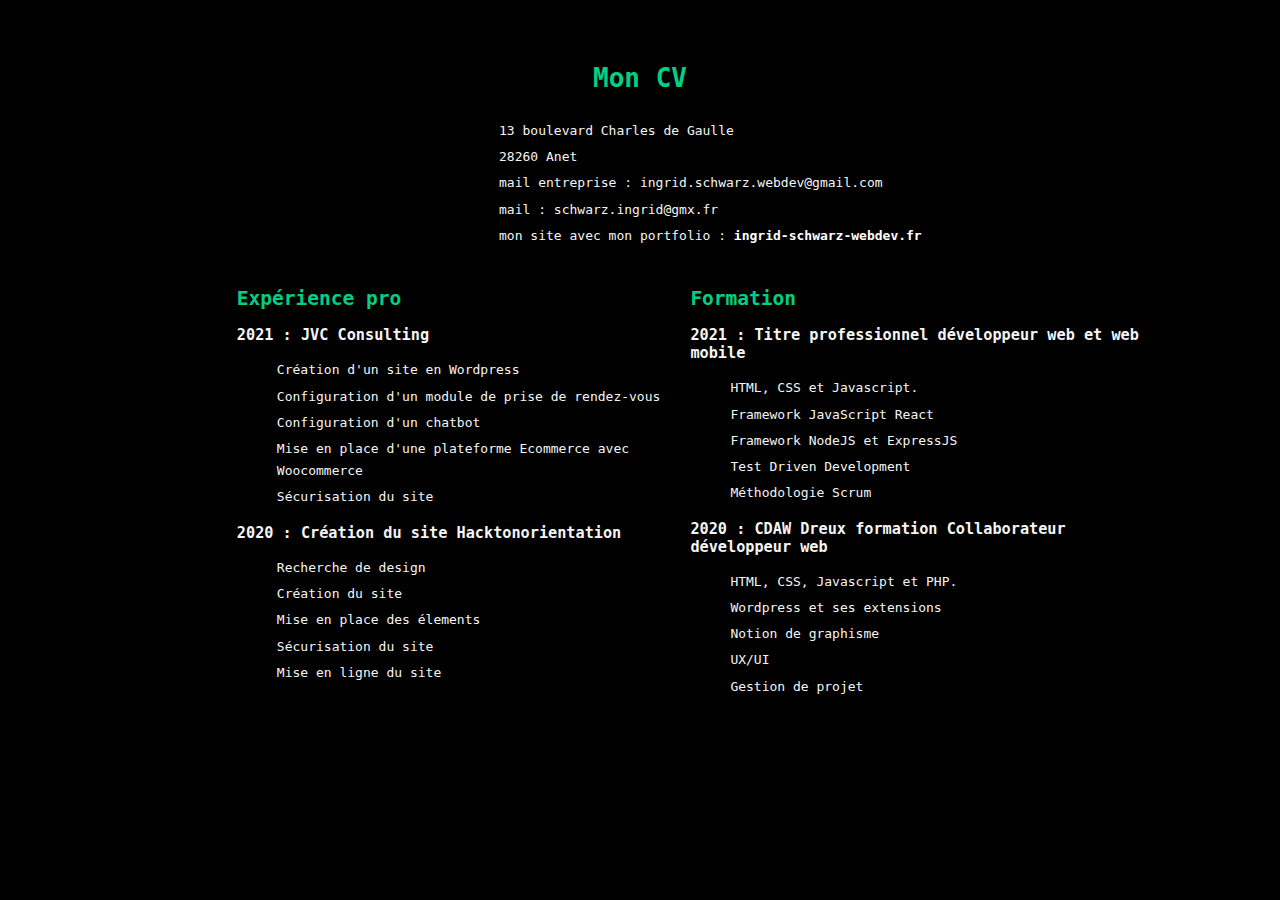
==== cv.html @ 16dc341e "Create cv.html" ====
<!DOCTYPE html>
<html>
<head>
	<meta name="viewport" content="width=device-width, initial-scale=1.0">
	<meta charset="UTF-8">
	<meta name="author" content="Ingrid Schwarz" >
	<link rel= "stylesheet" href="githubpages.css">
	<link rel="canonical" href="ingrid-schwarz.github.io/cv">
	<title>Ingrid Schwarz CV</title>
	<style>
		html{
	margin: auto;
	font-family: monospace;
}

@font-face{
	font-family: monospace;	
	}
	
body{
	background-color: black;
	color: whitesmoke;
	display: flex;
	flex-direction: column;
	align-items: center;
	justify-content: center;
}

li{
	list-style: none;
	margin-bottom: 1%;
	line-height: 1.7;
}

a{
	color: white;
	text-decoration: none;
	font-weight: 700;
}

.container{
	margin-top: 3%;
}

ul{
	margin-top: 1%;
}

h2{
	margin-top: 5%;
	color: #00d084;
}

h1{
	text-align: center;
	color: #00d084;
}

p{
	margin-top: 5%;
	line-height: 2;
}

.text{
	display: flex;
	flex-direction: row;
	justify-content: center;
	margin-left: 10%;
}

.box{
	width: 50%;
}

.reseau{
	margin-left: 10%;
}	
	</style>
</head>

<body>
	<div class="container">
		<h1>Mon CV</h1>	
		<div class="text">
			<ul>
				<li>13 boulevard Charles de Gaulle</li>
				<li>28260 Anet</li>
				<li>mail entreprise : ingrid.schwarz.webdev@gmail.com</li>
				<li>mail : schwarz.ingrid@gmx.fr</li>
				<li>mon site avec mon portfolio : <a href="https://ingrid-schwarz-webdev.fr" target="blank">ingrid-schwarz-webdev.fr</a></li>		
			</ul>
		</div>
		<div class="text">
		
			<div class="box">
				<h2>Expérience pro</h2>
				<h3>2021 : JVC Consulting</h3>
				<ul>
					<li>Création d'un site en Wordpress</li>
					<li>Configuration d'un module de prise de rendez-vous</li>
					<li>Configuration d'un chatbot</li>	
					<li>Mise en place d'une plateforme Ecommerce avec Woocommerce</li>
					<li>Sécurisation du site</li>			
				</ul>
				<h3>2020 : Création du site Hacktonorientation</h3>
				<ul>
					<li>Recherche de design</li>
					<li>Création du site</li>
					<li>Mise en place des élements</li>
					<li>Sécurisation du site</li>
					<li>Mise en ligne du site</li>				
				</ul>
			</div>
			<div class="box">
				<h2>Formation</h2>
				<h3>2021 : Titre professionnel développeur web et web mobile</h3>
				<ul>
					<li>HTML, CSS et Javascript.</li> 
					<li>Framework JavaScript React</li>
					<li>Framework NodeJS et ExpressJS</li>
					<li>Test Driven Development</li>	
					<li>Méthodologie Scrum</li>				
				</ul>
				<h3>2020 : CDAW Dreux formation Collaborateur développeur web</h3>
				<ul>
					<li>HTML, CSS, Javascript et PHP.</li> 
					<li>Wordpress et ses extensions</li>
					<li>Notion de graphisme</li>
					<li>UX/UI</li>
					<li>Gestion de projet</li>					
				</ul>
			</div>	
		</div>
	</div>

</body>


</html>
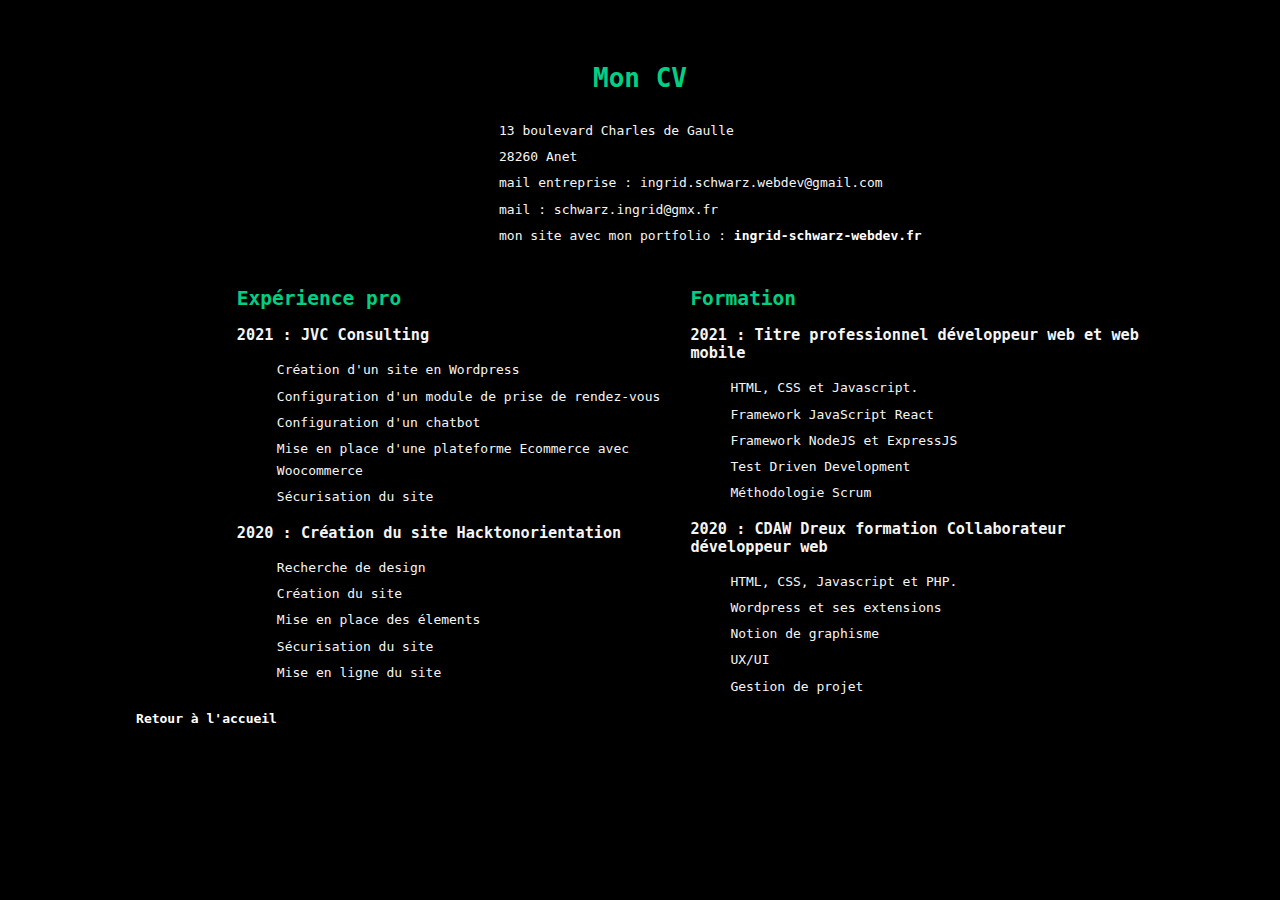
==== commit e94ee430: "Update cv.html lien accueil" ====
--- a/cv.html
+++ b/cv.html
@@ -131,6 +131,7 @@
 				</ul>
 			</div>	
 		</div>
+		<a href="https://ingrid-schwarz.github.io/">Retour à l'accueil</a>
 	</div>
 
 </body>
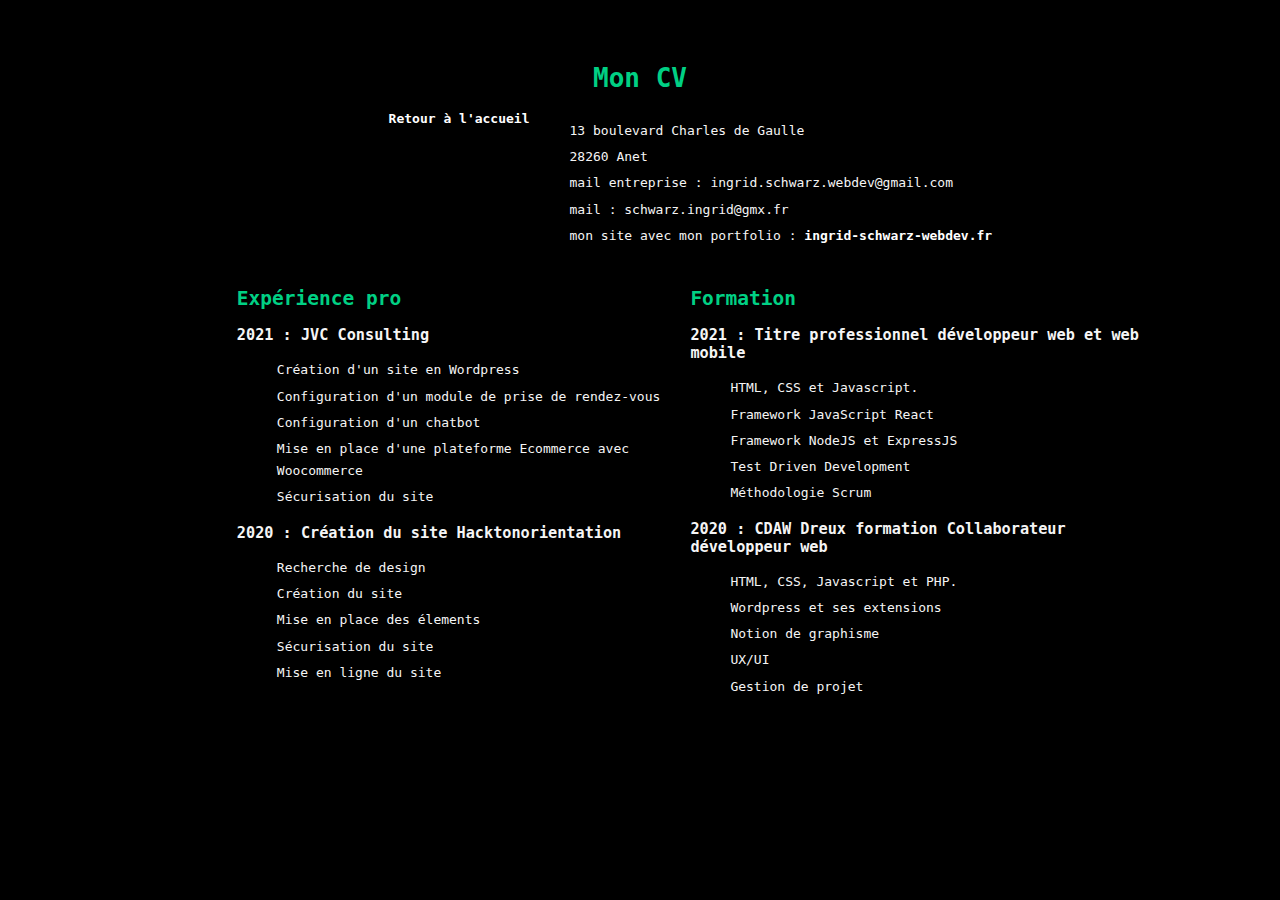
==== commit d9b3d34b: "Update cv.html" ====
--- a/cv.html
+++ b/cv.html
@@ -82,6 +82,7 @@
 	<div class="container">
 		<h1>Mon CV</h1>	
 		<div class="text">
+			<a href="https://ingrid-schwarz.github.io/">Retour à l'accueil</a>
 			<ul>
 				<li>13 boulevard Charles de Gaulle</li>
 				<li>28260 Anet</li>
@@ -131,7 +132,7 @@
 				</ul>
 			</div>	
 		</div>
-		<a href="https://ingrid-schwarz.github.io/">Retour à l'accueil</a>
+		
 	</div>
 
 </body>
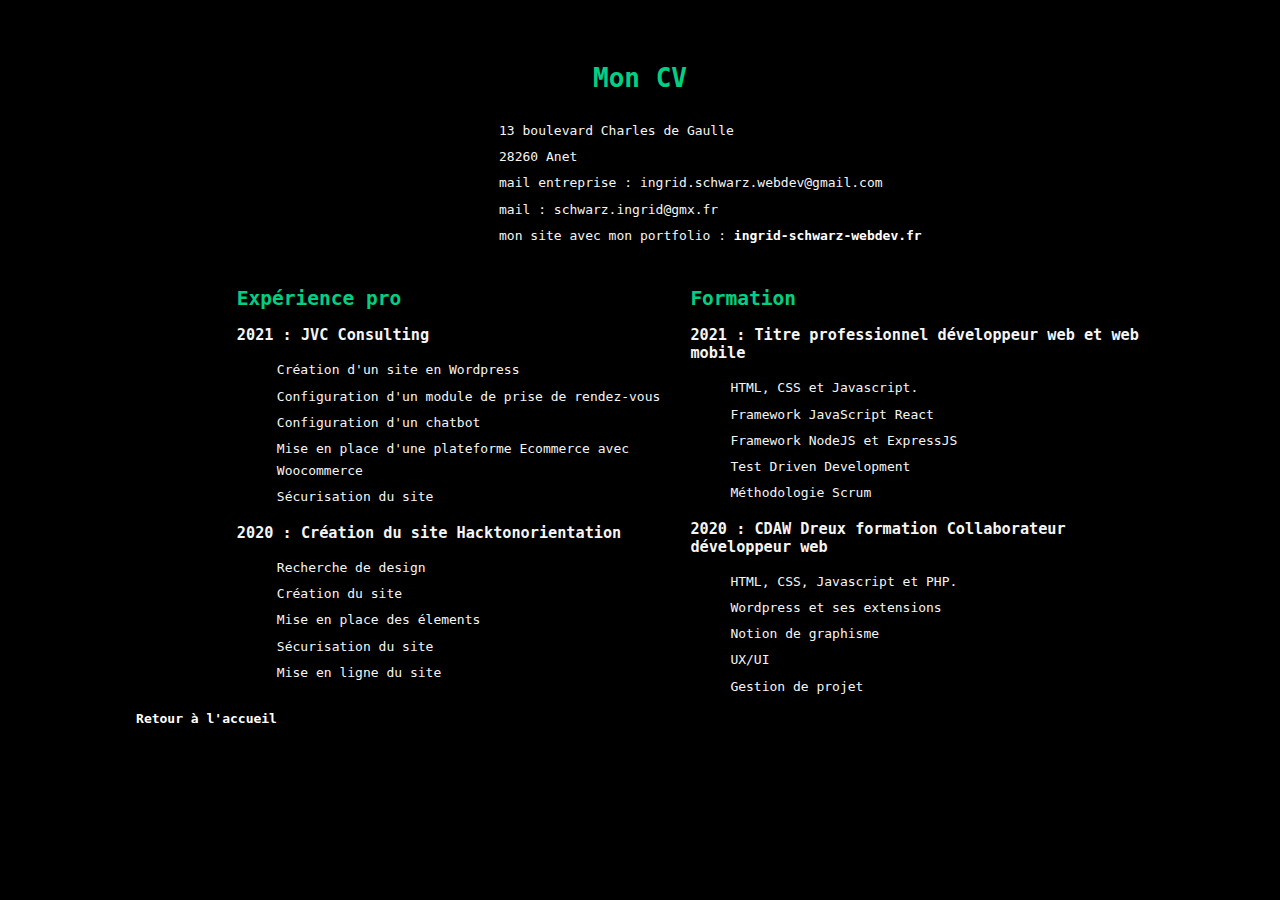
==== commit 0748e1ff: "Update cv.html deplacement lien accueil" ====
--- a/cv.html
+++ b/cv.html
@@ -82,7 +82,7 @@
 	<div class="container">
 		<h1>Mon CV</h1>	
 		<div class="text">
-			<a href="https://ingrid-schwarz.github.io/">Retour à l'accueil</a>
+			
 			<ul>
 				<li>13 boulevard Charles de Gaulle</li>
 				<li>28260 Anet</li>
@@ -132,7 +132,7 @@
 				</ul>
 			</div>	
 		</div>
-		
+		<a href="https://ingrid-schwarz.github.io/">Retour à l'accueil</a>
 	</div>
 
 </body>
